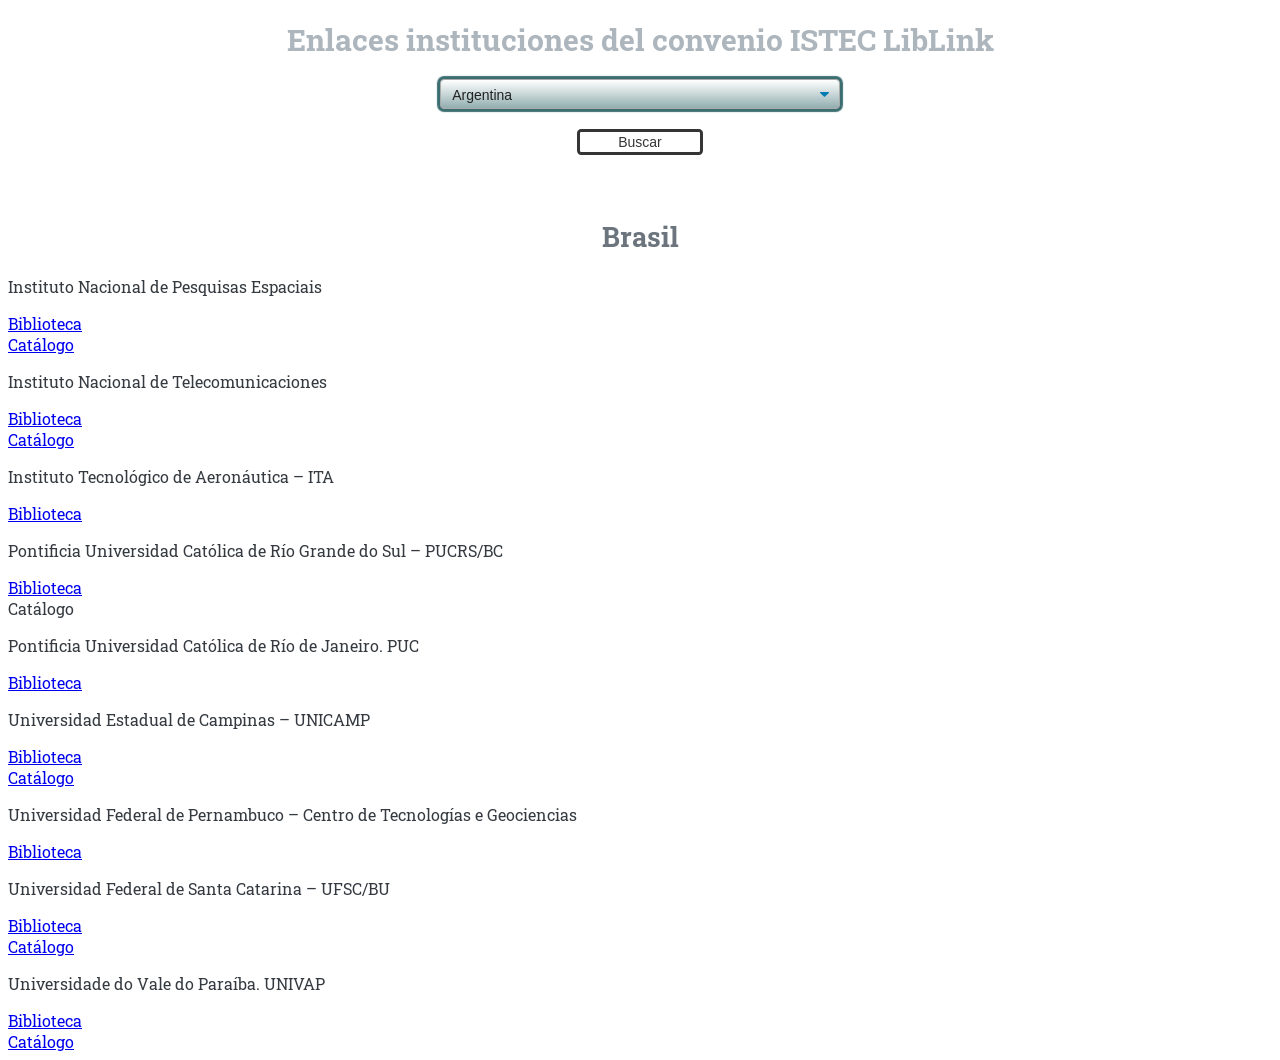
==== index.html @ 6d469f6e "Primer commit" ====
<!DOCTYPE html>
<html lang="en">

<head>
    <meta charset="UTF-8">
    <meta http-equiv="X-UA-Compatible" content="IE=edge">
    <meta name="viewport" content="width=device-width, initial-scale=1.0">

    <link rel="preconnect" href="https://fonts.googleapis.com">
    <link rel="preconnect" href="https://fonts.gstatic.com" crossorigin>
    <link href="https://fonts.googleapis.com/css2?family=Roboto+Slab&display=swap" rel="stylesheet">

    <link rel="stylesheet" href="style.css" type="text/css">
    <script src="script.js"></script>
    <title>Enlaces LibLink</title>
</head>

<body>
    <div id="title">
        <h1>Enlaces instituciones del convenio ISTEC LibLink</h1>
    </div>
    <form name="country">
        <select name="pais" id="pais">
            <option value="argentina">Argentina</option>
            <option value="bolivia">Bolivia</option>
            <option value="brasil">Brasil</option>
            <option value="chile">Chile</option>
            <option value="colombia">Colombia</option>
            <option value="costa rica">Costa Rica</option>
            <option value="ecuador">Ecuador</option>
            <option value="el salvador">El Salvador</option>
            <option value="españa">España</option>
            <option value="estados unidos">Estados Unidos</option>
            <option value="honduras">Honduras</option>
            <option value="mexico">México</option>
            <option value="nicaragua">Nicaragua</option>
            <option value="panama">Panama</option>
            <option value="paraguay">Paraguay</option>
            <option value="peru">Perú</option>
            <option value="puerto rico">Puerto Rico</option>
            <option value="republica dominica">Republica Dominica</option>
            <option value="uruguay">Uruguay</option>
            <option value="venezuela">venezuela</option>
        </select>
        <input type=button value="Buscar" onclick="muestra()">
    </form>
    <div id="headercontainer">
    </div>
    <br>
    <div id="tablecontainer">
        <span id="argentina" class="oculto">
            <h2>Argentina</h2>
                <p>Comisión Nacional de Energía Atómica. CNEA</p>
                <a href="http://biblioteca.cab.cnea.gov.ar/" target="_blank">Biblioteca</a>
                <br>
                <p>Universidad Abierta Interamericana -UAI-</p>
                <a href="https://biblioteca.vaneduc.edu.ar/#/" target="_blank">Biblioteca</a>
                </br>
                <p>Universidad Blas Pascal. UBP</p>
                <a href="https://www.ubp.edu.ar/biblioteca/" target="_blank">Biblioteca</a>
                <br>
                <a href="https://biblio.ubp.edu.ar/" target="_blank">Catálogo</a>
                <br>
                <p>Universidad Nacional de La Plata. UNLP </p>
                <a href="http://opac.biblio.unlp.edu.ar/opac/cgi-bin/pgopac.cgi?form=Default">Biblioteca</a>
                <br>
                <p>Universidad Nacional del Noroeste de la Provincia de Buenos Aires UNNOBA</p>
                <a href="http://biblioteca.unnoba.edu.ar/" target="_blank">Biblioteca</a>
                <br>
                <a href="http://biblioteca.unnoba.edu.ar/cgi-bin/koha/opac-main.pl" target="_blank">Catálogo</a>
                <br>
                <p>Universidad Nacional de las Misiones (UNaM), Facultad de humanidades y ciencias
                    sociales </p>
                <a href="https://opac.fhycs.unam.edu.ar/" target="_blank">Biblioteca</a>
                <br>
                <p>Facultad de ciencias exactas, químicas y naturales </p>
                <a href="https://www.fceqyn.unam.edu.ar/biblioteca/" target="_blank">Biblioteca</a>
                <br>
                <a href="https://biblio-opac.fceqyn.unam.edu.ar/" target="_blank">Catálogo</a>
                <br>
                <p>Facultad de ingeniería</p>
                <a href="https://biblioteca.fio.unam.edu.ar/cgi-bin/koha/opac-search.pl" target="_blank">Biblioteca</a>
                <p>Facultad de Artes</p>
                <a href="https://biblioteca.fio.unam.edu.ar/cgi-bin/koha/opac-main.pl" target="_blank">Biblioteca</a>
                <br>
                <p>Facultad de Ciencias de la Salud</p>
                <a href="http://bvs.escenf.unam.edu.ar/" target="_blank">Biblioteca</a>
                <br>
                <p>Universidad de Palermo -UP-</p>
                <a href="https://www.palermo.edu/biblioteca/" target="_blank">Biblioteca</a>
                <br>
                <a href="http://biblio.palermo.edu/EOSWebOPAC/OPAC/Index.aspx" target="_blank">Catálogo</a>
                <br>
                <p>Universidad Tecnológica Nacional UTN</p>
                <a href="https://biblioteca.frba.utn.edu.ar/opac_principal_sin_log.php" target="_blank">Biblioteca</a>
        </span>
        <span id="bolivia" class="oculto">
            <h2>Bolivia</h2>
                <p>Universidad Privada Santa Cruz de la Sierra </p>
                <a href="https://biblioteca.upsa.edu.bo/" target="_blank">Biblioteca</a>
                <br>
                <a href="https://biblioteca.upsa.edu.bo/?section=catalogo" target="_blank">Catálogo</a>
                <p>Universidad Autónoma Juan Misael Saracho </p>
                <a href="https://www.uajms.edu.bo/bibliotecas/" target="_blank">Biblioteca</a>
                <br>
                <a href="https://biblioteca.uajms.edu.bo/opac_css/" target="_blank">Catálogo</a>
                <p>Universidad Católica Bolivariana – San Pablo</p>
                <a href="http://www.bibvirtual.ucb.edu.bo/opac/" target="_blank">Biblioteca</a>
                <p>Universidad Mayor de San Andrés – UMSA </p>
                <a href="https://bibliotecas.umsa.bo/" target="_blank">Biblioteca</a>
        </span>
        <span id="brasil" class="visible">
            <h2>Brasil</h2>
                <p>Instituto Nacional de Pesquisas Espaciais </p>
                <a href="http://www.inpe.br/biblioteca/" target="_blank">Biblioteca</a>
                <br>
                <a href="http://bibdigital.sid.inpe.br/col/sid.inpe.br/bibdigital@80/2006/04.07.15.50.13/doc/mirror.cgi"
                    target="_blank">Catálogo</a>
                <p>Instituto Nacional de Telecomunicaciones</p>
                <a href="https://www.inatel.br/biblioteca/" target="_blank">Biblioteca</a>
                <br>
                <a href="https://biblioteca.inatel.br/sophia_web/" target="_blank">Catálogo</a>
                <p>Instituto Tecnológico de Aeronáutica – ITA</p>
                <a href="http://www.bibl.ita.br/" target="_blank">Biblioteca</a>
                <p>Pontificia Universidad Católica de Río Grande do Sul – PUCRS/BC</p>
                <a href="https://biblioteca.pucrs.br/" target="_blank">Biblioteca</a>
                <br>
                <a link="https://primo-pmtna01.hosted.exlibrisgroup.com/primo-explore/search?vid=PUC01&lang=pt_BR&fromRedirectFilter=true"
                    target="_blank">Catálogo</a>
                <p>Pontificia Universidad Católica de Río de Janeiro. PUC
                </p>
                <a href="https://www.dbd.puc-rio.br/sitenovo/bibliotecas-puc.html" target="_blank">Biblioteca</a>
                <p>Universidad Estadual de Campinas – UNICAMP</p>
                <a href="http://www.sbu.unicamp.br/sbu/" target="_blank">Biblioteca</a>
                <br>
                <a href="http://acervus.unicamp.br/" target="_blank">Catálogo</a>
                <p>Universidad Federal de Pernambuco – Centro de Tecnologías e Geociencias </p>
                <a href=http://www.biblioteca.ufpe.br/pergamum/biblioteca/index.php?resolution2=1024_1"
                    target="_blank">Biblioteca </a>
                <p>Universidad Federal de Santa Catarina – UFSC/BU </p>
                <a href="http://portal.bu.ufsc.br/" target="_blank">Biblioteca</a>
                <br>
                <a href="https://pergamum.ufsc.br/pergamum/biblioteca/index.php" target="_blank">Catálogo</a>
                <p>Universidade do Vale do Paraíba. UNIVAP </p>
                <a href="https://www.univap.br/universidade/nossos-diferenciais/infraestrutura/biblioteca.html"
                    target="_blank">Biblioteca</a>
                <br>
                <a href="https://biblioteca.univap.br/pergamum/biblioteca/index.php?resolution2=1024_1"
                    target="_blank">Catálogo</a>
        </span>
    </div>
</body>

</html>
---- style.css ----
span.oculto {
    display: none;
}

span.visible {
    display: inline;
}

h1 {
    font-size: 30px;
    text-align: center;
    font-family: 'Roboto Slab', serif;
    color: #ADB5BD;
}

h2 {
    font-size: 27px;
    text-align: center;
    font-family: 'Roboto Slab', serif;
    color: #6C757D;
}

body {
    background-color: #fff;
    font-size: 16px;
    text-align: left;
    font-family: 'Roboto Slab', serif;
    color: #343A40;
}

select {
    display: block;
    font-size: 14px;
    font-family: 'Verdana', sans-serif;
    font-weight: 400;
    color: #3C6E71;
    line-height: 1.3;
    padding: .4em 1.4em .3em .8em;
    width: 400px;
    max-width: 100%;
    box-sizing: border-box;
    margin: 20px auto;
    border: 1px solid #3C6E71;
    box-shadow: 0 1px 0 1px rgba(0, 0, 0, .03);
    border-radius: .3em;
    -moz-appearance: none;
    -webkit-appearance: none;
    appearance: none;
    background-color: #fff;
    background-image: url('data:image/svg+xml;charset=US-ASCII,%3Csvg%20xmlns%3D%22http%3A%2F%2Fwww.w3.org%2F2000%2Fsvg%22%20width%3D%22292.4%22%20height%3D%22292.4%22%3E%3Cpath%20fill%3D%22%23007CB2%22%20d%3D%22M287%2069.4a17.6%2017.6%200%200%200-13-5.4H18.4c-5%200-9.3%201.8-12.9%205.4A17.6%2017.6%200%200%200%200%2082.2c0%205%201.8%209.3%205.4%2012.9l128%20127.9c3.6%203.6%207.8%205.4%2012.8%205.4s9.2-1.8%2012.8-5.4L287%2095c3.5-3.5%205.4-7.8%205.4-12.8%200-5-1.9-9.2-5.5-12.8z%22%2F%3E%3C%2Fsvg%3E'),
        linear-gradient(to bottom, #ffffff 0%, #3C6E71 180%);
    background-repeat: no-repeat, repeat;
    background-position: right .7em top 50%, 0 0;
    background-size: .65em auto, 100%;
}

select {
    border-color: #3C6E71;
}

select {
    border-color: #aaa;
    box-shadow: 0 0 1px 3px #3C6E71;
    box-shadow: 0 0 0 3px -moz-mac-focusring;
    color: #222;
    outline: none;
}

input {
    display: block;
    font-size: 14px;
    font-family: 'Verdana', sans-serif;
    font-weight: 400;
    color: #353535;
    line-height: 1.3;
    /* padding: .4em 1.4em .3em .8em; */
    width: 400px;
    max-width: 10%;
    box-sizing: border-box;
    margin: 20px auto;
    border-radius: .3em;
    border: solid #353535;
    background-color: #fff;
}

h1 {
    animation-duration: 3s;
    animation-name: slidein;
}

@keyframes slidein {
    from {
        margin-left: 100%;
        width: 300%
    }

    to {
        margin-left: 0%;
        width: 100%;
    }
}

input:hover {
    color: #3C6E71;
    border: 1px solid #3C6E71;
}
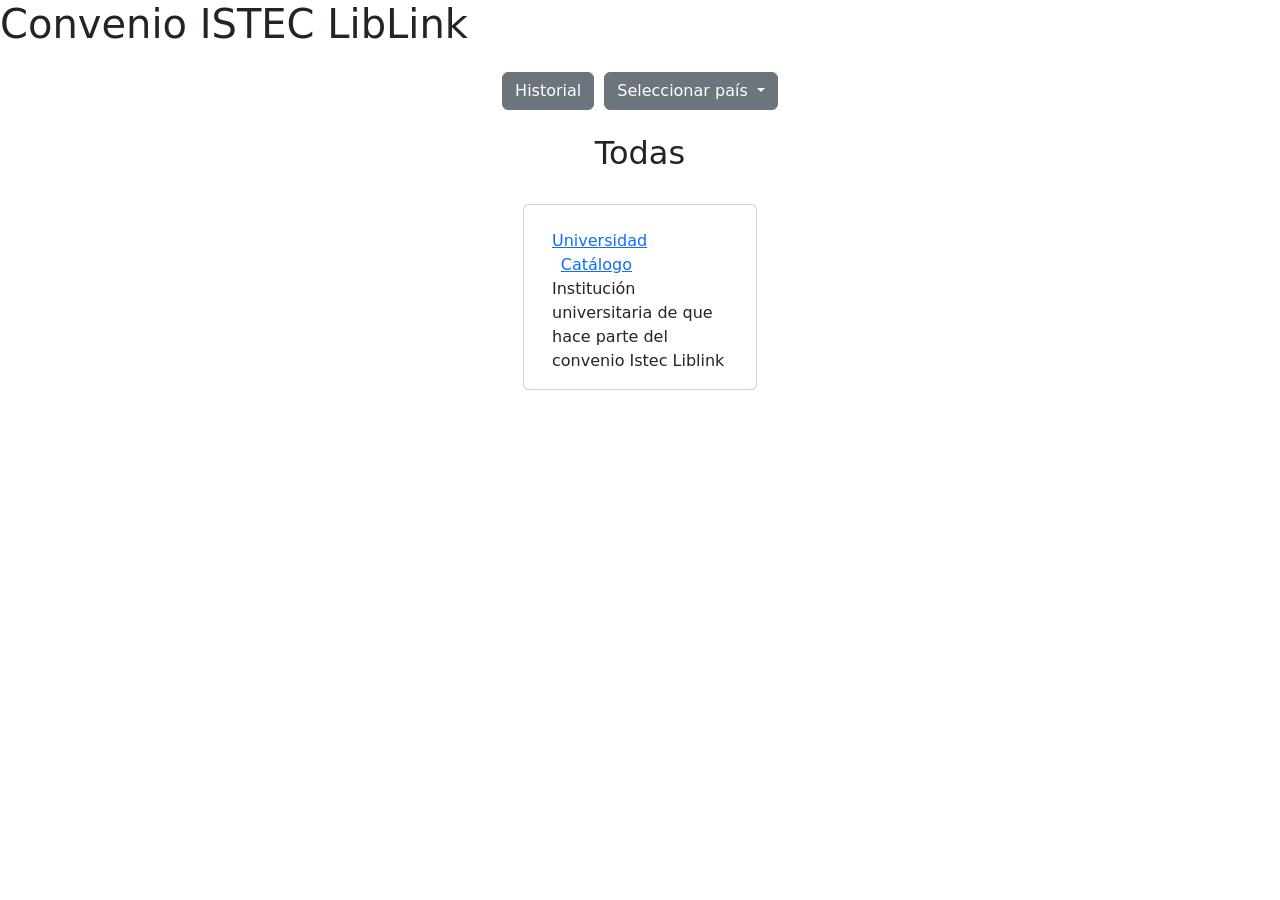
==== commit eaa3b7ed: "Primera versión" ====
--- a/index.html
+++ b/index.html
@@ -1,154 +1,67 @@
-<!DOCTYPE html>
-<html lang="en">
-
-<head>
-    <meta charset="UTF-8">
-    <meta http-equiv="X-UA-Compatible" content="IE=edge">
-    <meta name="viewport" content="width=device-width, initial-scale=1.0">
-
-    <link rel="preconnect" href="https://fonts.googleapis.com">
-    <link rel="preconnect" href="https://fonts.gstatic.com" crossorigin>
-    <link href="https://fonts.googleapis.com/css2?family=Roboto+Slab&display=swap" rel="stylesheet">
-
-    <link rel="stylesheet" href="style.css" type="text/css">
-    <script src="script.js"></script>
-    <title>Enlaces LibLink</title>
-</head>
-
-<body>
-    <div id="title">
-        <h1>Enlaces instituciones del convenio ISTEC LibLink</h1>
-    </div>
-    <form name="country">
-        <select name="pais" id="pais">
-            <option value="argentina">Argentina</option>
-            <option value="bolivia">Bolivia</option>
-            <option value="brasil">Brasil</option>
-            <option value="chile">Chile</option>
-            <option value="colombia">Colombia</option>
-            <option value="costa rica">Costa Rica</option>
-            <option value="ecuador">Ecuador</option>
-            <option value="el salvador">El Salvador</option>
-            <option value="españa">España</option>
-            <option value="estados unidos">Estados Unidos</option>
-            <option value="honduras">Honduras</option>
-            <option value="mexico">México</option>
-            <option value="nicaragua">Nicaragua</option>
-            <option value="panama">Panama</option>
-            <option value="paraguay">Paraguay</option>
-            <option value="peru">Perú</option>
-            <option value="puerto rico">Puerto Rico</option>
-            <option value="republica dominica">Republica Dominica</option>
-            <option value="uruguay">Uruguay</option>
-            <option value="venezuela">venezuela</option>
-        </select>
-        <input type=button value="Buscar" onclick="muestra()">
-    </form>
-    <div id="headercontainer">
-    </div>
-    <br>
-    <div id="tablecontainer">
-        <span id="argentina" class="oculto">
-            <h2>Argentina</h2>
-                <p>Comisión Nacional de Energía Atómica. CNEA</p>
-                <a href="http://biblioteca.cab.cnea.gov.ar/" target="_blank">Biblioteca</a>
-                <br>
-                <p>Universidad Abierta Interamericana -UAI-</p>
-                <a href="https://biblioteca.vaneduc.edu.ar/#/" target="_blank">Biblioteca</a>
-                </br>
-                <p>Universidad Blas Pascal. UBP</p>
-                <a href="https://www.ubp.edu.ar/biblioteca/" target="_blank">Biblioteca</a>
-                <br>
-                <a href="https://biblio.ubp.edu.ar/" target="_blank">Catálogo</a>
-                <br>
-                <p>Universidad Nacional de La Plata. UNLP </p>
-                <a href="http://opac.biblio.unlp.edu.ar/opac/cgi-bin/pgopac.cgi?form=Default">Biblioteca</a>
-                <br>
-                <p>Universidad Nacional del Noroeste de la Provincia de Buenos Aires UNNOBA</p>
-                <a href="http://biblioteca.unnoba.edu.ar/" target="_blank">Biblioteca</a>
-                <br>
-                <a href="http://biblioteca.unnoba.edu.ar/cgi-bin/koha/opac-main.pl" target="_blank">Catálogo</a>
-                <br>
-                <p>Universidad Nacional de las Misiones (UNaM), Facultad de humanidades y ciencias
-                    sociales </p>
-                <a href="https://opac.fhycs.unam.edu.ar/" target="_blank">Biblioteca</a>
-                <br>
-                <p>Facultad de ciencias exactas, químicas y naturales </p>
-                <a href="https://www.fceqyn.unam.edu.ar/biblioteca/" target="_blank">Biblioteca</a>
-                <br>
-                <a href="https://biblio-opac.fceqyn.unam.edu.ar/" target="_blank">Catálogo</a>
-                <br>
-                <p>Facultad de ingeniería</p>
-                <a href="https://biblioteca.fio.unam.edu.ar/cgi-bin/koha/opac-search.pl" target="_blank">Biblioteca</a>
-                <p>Facultad de Artes</p>
-                <a href="https://biblioteca.fio.unam.edu.ar/cgi-bin/koha/opac-main.pl" target="_blank">Biblioteca</a>
-                <br>
-                <p>Facultad de Ciencias de la Salud</p>
-                <a href="http://bvs.escenf.unam.edu.ar/" target="_blank">Biblioteca</a>
-                <br>
-                <p>Universidad de Palermo -UP-</p>
-                <a href="https://www.palermo.edu/biblioteca/" target="_blank">Biblioteca</a>
-                <br>
-                <a href="http://biblio.palermo.edu/EOSWebOPAC/OPAC/Index.aspx" target="_blank">Catálogo</a>
-                <br>
-                <p>Universidad Tecnológica Nacional UTN</p>
-                <a href="https://biblioteca.frba.utn.edu.ar/opac_principal_sin_log.php" target="_blank">Biblioteca</a>
-        </span>
-        <span id="bolivia" class="oculto">
-            <h2>Bolivia</h2>
-                <p>Universidad Privada Santa Cruz de la Sierra </p>
-                <a href="https://biblioteca.upsa.edu.bo/" target="_blank">Biblioteca</a>
-                <br>
-                <a href="https://biblioteca.upsa.edu.bo/?section=catalogo" target="_blank">Catálogo</a>
-                <p>Universidad Autónoma Juan Misael Saracho </p>
-                <a href="https://www.uajms.edu.bo/bibliotecas/" target="_blank">Biblioteca</a>
-                <br>
-                <a href="https://biblioteca.uajms.edu.bo/opac_css/" target="_blank">Catálogo</a>
-                <p>Universidad Católica Bolivariana – San Pablo</p>
-                <a href="http://www.bibvirtual.ucb.edu.bo/opac/" target="_blank">Biblioteca</a>
-                <p>Universidad Mayor de San Andrés – UMSA </p>
-                <a href="https://bibliotecas.umsa.bo/" target="_blank">Biblioteca</a>
-        </span>
-        <span id="brasil" class="visible">
-            <h2>Brasil</h2>
-                <p>Instituto Nacional de Pesquisas Espaciais </p>
-                <a href="http://www.inpe.br/biblioteca/" target="_blank">Biblioteca</a>
-                <br>
-                <a href="http://bibdigital.sid.inpe.br/col/sid.inpe.br/bibdigital@80/2006/04.07.15.50.13/doc/mirror.cgi"
-                    target="_blank">Catálogo</a>
-                <p>Instituto Nacional de Telecomunicaciones</p>
-                <a href="https://www.inatel.br/biblioteca/" target="_blank">Biblioteca</a>
-                <br>
-                <a href="https://biblioteca.inatel.br/sophia_web/" target="_blank">Catálogo</a>
-                <p>Instituto Tecnológico de Aeronáutica – ITA</p>
-                <a href="http://www.bibl.ita.br/" target="_blank">Biblioteca</a>
-                <p>Pontificia Universidad Católica de Río Grande do Sul – PUCRS/BC</p>
-                <a href="https://biblioteca.pucrs.br/" target="_blank">Biblioteca</a>
-                <br>
-                <a link="https://primo-pmtna01.hosted.exlibrisgroup.com/primo-explore/search?vid=PUC01&lang=pt_BR&fromRedirectFilter=true"
-                    target="_blank">Catálogo</a>
-                <p>Pontificia Universidad Católica de Río de Janeiro. PUC
-                </p>
-                <a href="https://www.dbd.puc-rio.br/sitenovo/bibliotecas-puc.html" target="_blank">Biblioteca</a>
-                <p>Universidad Estadual de Campinas – UNICAMP</p>
-                <a href="http://www.sbu.unicamp.br/sbu/" target="_blank">Biblioteca</a>
-                <br>
-                <a href="http://acervus.unicamp.br/" target="_blank">Catálogo</a>
-                <p>Universidad Federal de Pernambuco – Centro de Tecnologías e Geociencias </p>
-                <a href=http://www.biblioteca.ufpe.br/pergamum/biblioteca/index.php?resolution2=1024_1"
-                    target="_blank">Biblioteca </a>
-                <p>Universidad Federal de Santa Catarina – UFSC/BU </p>
-                <a href="http://portal.bu.ufsc.br/" target="_blank">Biblioteca</a>
-                <br>
-                <a href="https://pergamum.ufsc.br/pergamum/biblioteca/index.php" target="_blank">Catálogo</a>
-                <p>Universidade do Vale do Paraíba. UNIVAP </p>
-                <a href="https://www.univap.br/universidade/nossos-diferenciais/infraestrutura/biblioteca.html"
-                    target="_blank">Biblioteca</a>
-                <br>
-                <a href="https://biblioteca.univap.br/pergamum/biblioteca/index.php?resolution2=1024_1"
-                    target="_blank">Catálogo</a>
-        </span>
-    </div>
-</body>
-
+<!doctype html>
+<html lang="es">
+
+<head>
+  <meta charset="utf-8">
+  <meta name="viewport" content="width=device-width, initial-scale=1">
+  <link href="https://cdn.jsdelivr.net/npm/bootstrap@5.3.0-alpha1/dist/css/bootstrap.min.css" rel="stylesheet"
+    integrity="sha384-GLhlTQ8iRABdZLl6O3oVMWSktQOp6b7In1Zl3/Jr59b6EGGoI1aFkw7cmDA6j6gD" crossorigin="anonymous">
+  <meta name="viewport" content="width=device-width, initial-scale=1">
+
+  <?!= include('CSS'); ?>
+</head>
+
+<body>
+  <h1>
+    Convenio ISTEC LibLink
+  </h1>
+  <header>
+    <div class="dropdown d-flex justify-content-center mt-4">
+      <button class="btn btn-secondary" type="button" data-bs-toggle="onclick" aria-expanded="false" id="historyBtn">Historial</button>
+      <div style="margin-left: 10px;"></div> <!-- Agrega un margen de 10px -->
+      <button class="btn btn-secondary dropdown-toggle" type="button" data-bs-toggle="dropdown" aria-expanded="false">
+        Seleccionar país
+      </button>
+      <div id="dropdown">
+        <ul class="dropdown-menu" id="dropdown-menu">
+          <li>
+            <a class="dropdown-item" href="#" id="Todas">Todas</a>
+          </li>
+          <? paises.forEach(pais => { ?>
+          <li>
+            <a class="dropdown-item" href="#" id="<?=pais?>">
+              <?=pais?>
+            </a>
+          </li>
+          <? }); ?>
+        </ul>
+      </div>
+    </div>
+  </header>
+  <main class="main-container container w-75 mt-4">
+    <div class="container">
+      <div class="row" id="main-content">
+        <? var data = showFilteredData("Todas"); ?>
+        <h2 style="text-align:center;">Todas</h2>
+        <? for (var i = 0; i < data.length; i++) { ?>
+        <div class='card m-3 col-md-6 mx-auto my-4' style='width: 25%'>
+          <div class='card-body'>
+            <h5 class='card-title'>
+              <?=data[i][1]?>
+            </h5>
+            <a class="enlaces" href="<?= data[i][2] ?>" target='_blank'
+              id="<?= data[i][0] ?>_<?= data[i][1]?>_universidad"> Universidad </a>
+            <a class="enlaces" href="<?=data[i][3]?>" target='_blank' style="margin-left:5%;"
+              id="<?= data[i][0] ?>_<?= data[i][1]?>_catalogo"> Catálogo </a>
+            <br>
+            <p class='card-text'>Institución universitaria de
+              <?=data[i][0]?> que hace parte del convenio Istec Liblink
+            </p>
+          </div>
+        </div>
+        <? } ?>
+  </main>
+  <?!=include('JS'); ?>
+</body>
+
 </html>
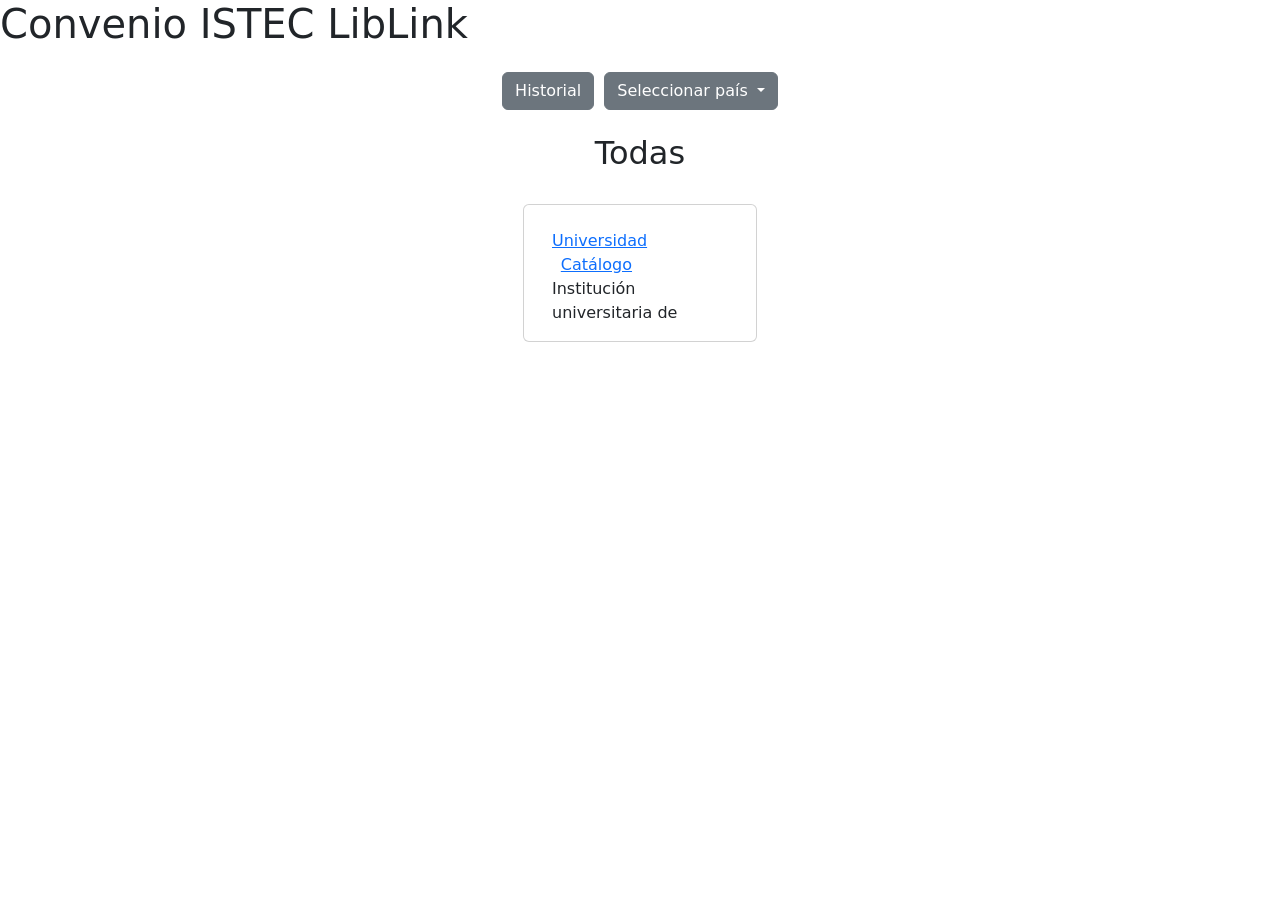
==== commit cf670665: "Versión en producción" ====
--- a/index.html
+++ b/index.html
@@ -18,7 +18,7 @@
   <header>
     <div class="dropdown d-flex justify-content-center mt-4">
       <button class="btn btn-secondary" type="button" data-bs-toggle="onclick" aria-expanded="false" id="historyBtn">Historial</button>
-      <div style="margin-left: 10px;"></div> <!-- Agrega un margen de 10px -->
+      <div style="margin-left: 10px;"></div>
       <button class="btn btn-secondary dropdown-toggle" type="button" data-bs-toggle="dropdown" aria-expanded="false">
         Seleccionar país
       </button>
@@ -44,7 +44,7 @@
         <? var data = showFilteredData("Todas"); ?>
         <h2 style="text-align:center;">Todas</h2>
         <? for (var i = 0; i < data.length; i++) { ?>
-        <div class='card m-3 col-md-6 mx-auto my-4' style='width: 25%'>
+        <div class='card m-3 col-md-6 mx-auto my-4 linkbutton' onClick="visit(this)" style='width: 25%'>
           <div class='card-body'>
             <h5 class='card-title'>
               <?=data[i][1]?>
@@ -55,7 +55,7 @@
               id="<?= data[i][0] ?>_<?= data[i][1]?>_catalogo"> Catálogo </a>
             <br>
             <p class='card-text'>Institución universitaria de
-              <?=data[i][0]?> que hace parte del convenio Istec Liblink
+              <?=data[i][0]?>
             </p>
           </div>
         </div>
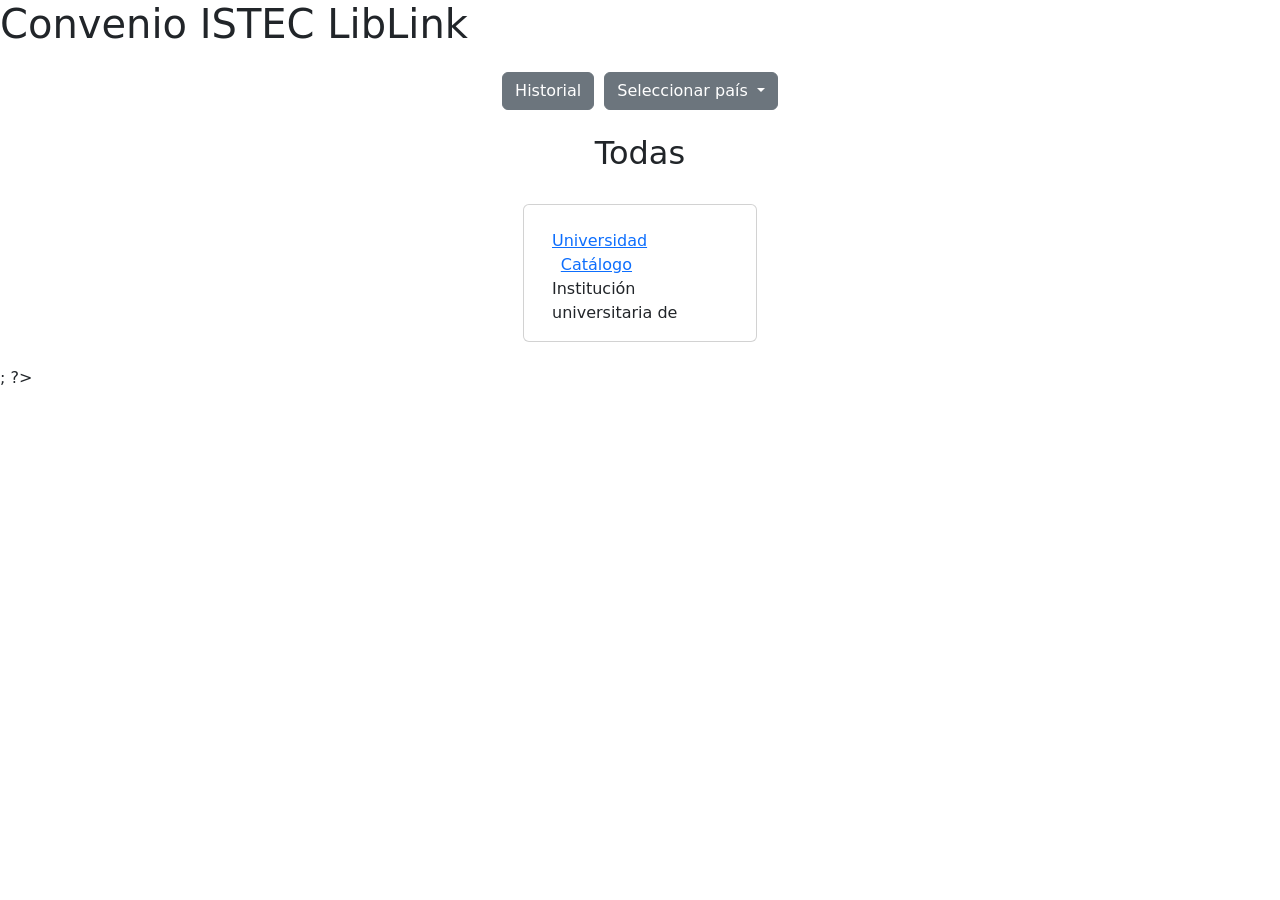
==== commit 49803682: "Versión en producción - corrección nombre de archivos" ====
--- a/index.html
+++ b/index.html
@@ -8,7 +8,7 @@
     integrity="sha384-GLhlTQ8iRABdZLl6O3oVMWSktQOp6b7In1Zl3/Jr59b6EGGoI1aFkw7cmDA6j6gD" crossorigin="anonymous">
   <meta name="viewport" content="width=device-width, initial-scale=1">
 
-  <?!= include('CSS'); ?>
+  <?!= include('style'); ?>
 </head>
 
 <body>
@@ -61,7 +61,7 @@
         </div>
         <? } ?>
   </main>
-  <?!=include('JS'); ?>
+  <?!=include('script') ?>; ?>
 </body>
 
 </html>
